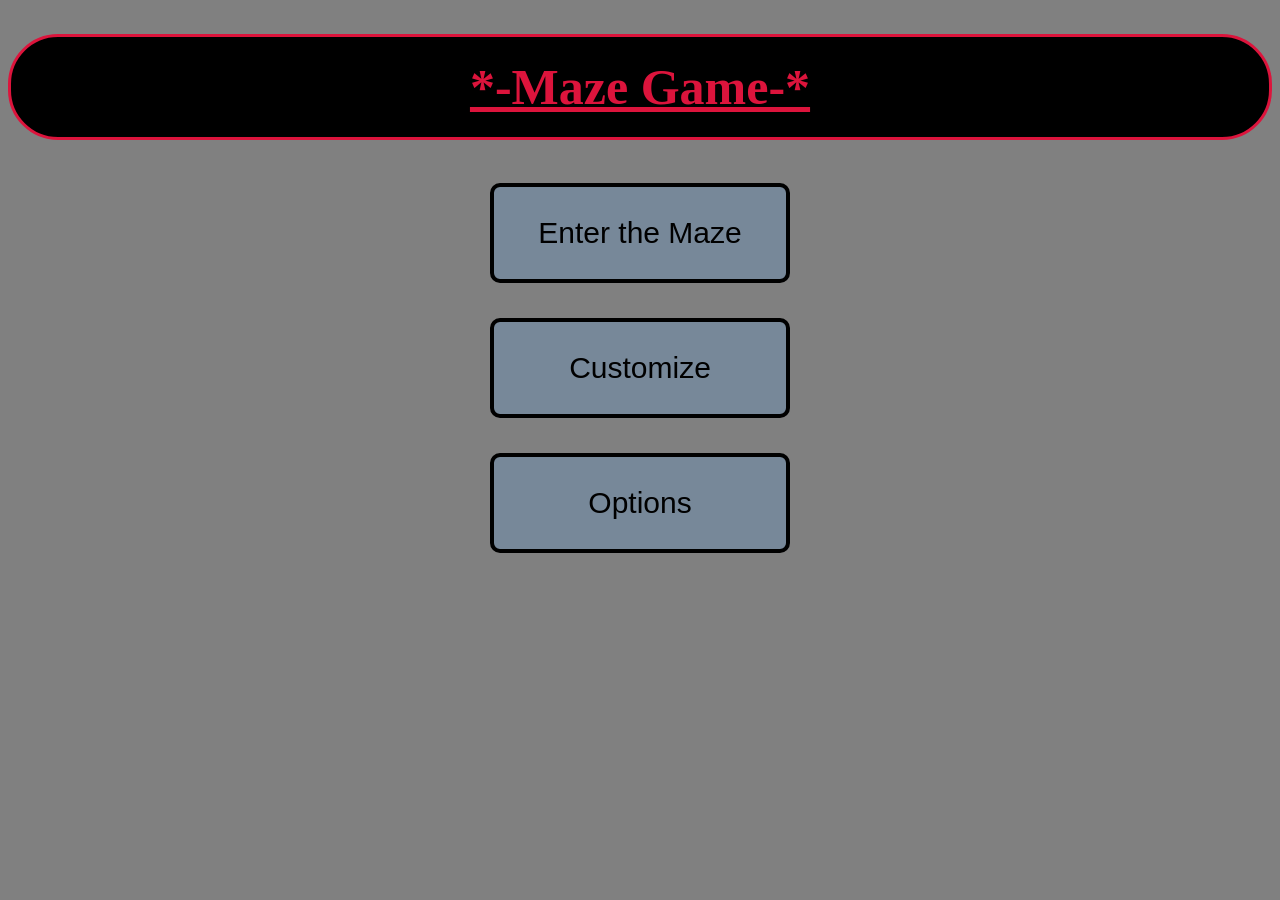
==== index.html @ ece11f51 "press "options" button rn" ====
<!DOCTYPE html>
<html lang="en">
<head>
    <meta charset="UTF-8">
    <meta name="viewport" content="width=device-width, initial-scale=1.0">
    <title>Document</title>
    <link rel="stylesheet" href="style.css">
</head>

<body>
    <h1 id="titleOne">*-Maze Game-*</h1>

    <div id="menu">
        <button id="startButton">Enter the Maze</button>
        <button id="customize">Customize</button>
        <button id="options">Options</button>
    </div>

    <script src="main.js"></script>
</body>
</html>
---- style.css ----
#titleOne{
    color: crimson;
    text-decoration: underline;
    justify-content: center;
    display: flex;
    font-size: 50px;
    background-color: black;
    height: 100px;
    align-items: center;
    border-radius: 50px;
    border: solid;
}

body{
    background-color: grey;
}

#menu {
    display: flex;
    flex-direction: column;
    align-items: center;
    gap: 35px;
    padding-top: 10px;
    
}

#startButton{
    border-radius: 10px;
    border: solid 4px black;
    background-color: lightslategray;
    width: 300px;
    height: 100px;
    justify-content: center;
    font-size: 30px;    
    }

#options{
    border-radius: 10px;
    border: solid 4px black;
    background-color: lightslategray;
    width: 300px;
    height: 100px;
    justify-content: center;
    font-size: 30px;   
}

#customize{
    border-radius: 10px;
    border: solid 4px black;
    background-color: lightslategray;
    width: 300px;
    height: 100px;
    justify-content: center;
    font-size: 30px;   
}
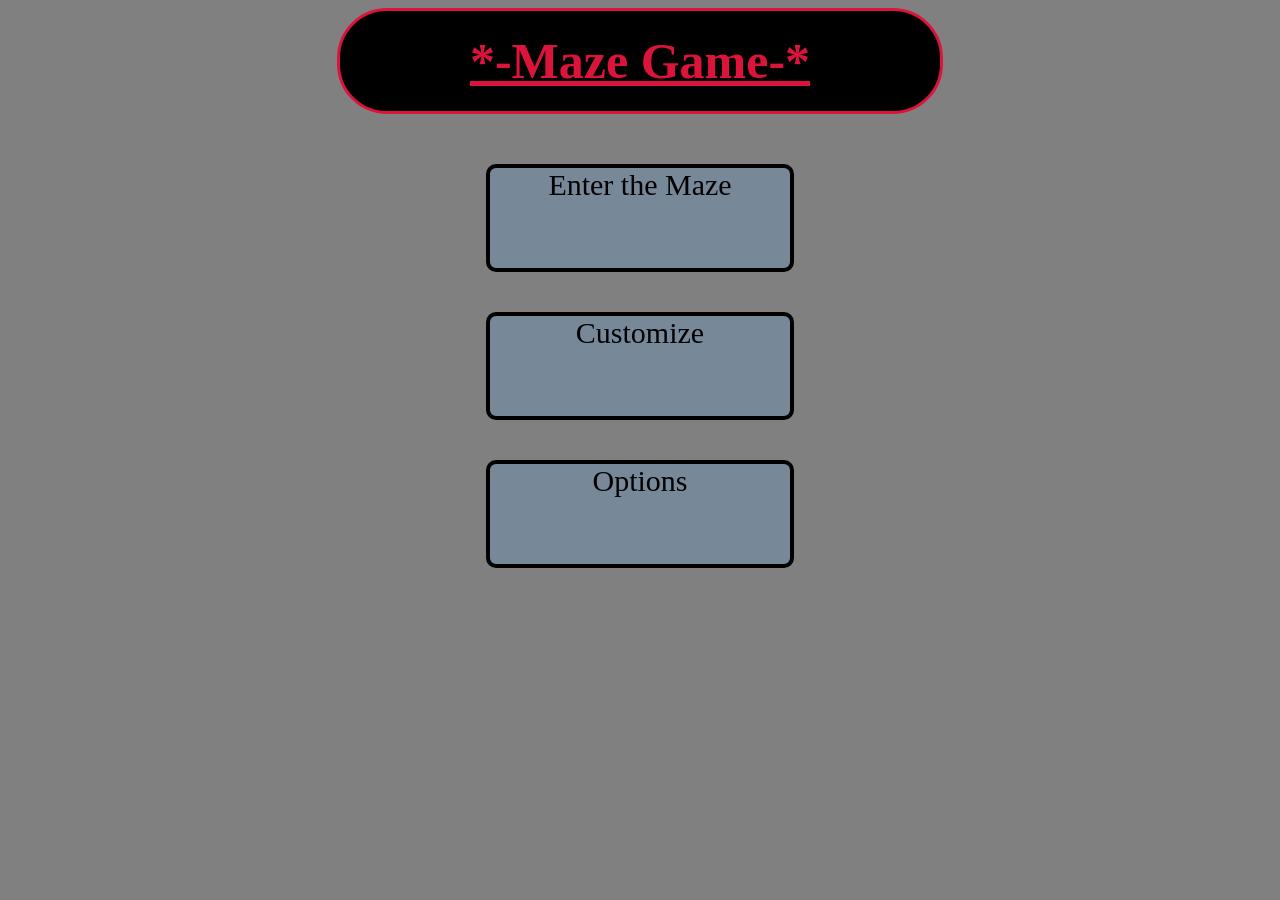
==== commit bfec2301: "Changed some syntax of the buttons and started customization menu" ====
--- a/index.html
+++ b/index.html
@@ -5,15 +5,20 @@
     <meta name="viewport" content="width=device-width, initial-scale=1.0">
     <title>Document</title>
     <link rel="stylesheet" href="style.css">
+    
 </head>
 
 <body>
     <h1 id="titleOne">*-Maze Game-*</h1>
 
-    <div id="menu">
-        <button id="startButton">Enter the Maze</button>
-        <button id="customize">Customize</button>
-        <button id="options">Options</button>
+    <div id="menu-screen">
+        <div id="startButton" class ="menu-buttons">Enter the Maze</div>
+      <a href = "customize.html" style ="text-decoration: none; color: inherit;">
+
+          <div id="customize" class ="menu-buttons">Customize</div>
+        </a>
+
+        <div id="options" class ="menu-buttons">Options</div>
     </div>
 
     <script src="main.js"></script>
--- a/style.css
+++ b/style.css
@@ -5,51 +5,93 @@
     display: flex;
     font-size: 50px;
     background-color: black;
+    width: 600px;
     height: 100px;
     align-items: center;
+    flex-direction: column;
     border-radius: 50px;
     border: solid;
+    margin: auto;
 }
 
 body{
     background-color: grey;
 }
 
-#menu {
+#menu-screen {
     display: flex;
     flex-direction: column;
     align-items: center;
-    gap: 35px;
-    padding-top: 10px;
-    
+    gap: 40px;
+    padding-top: 50px;    
 }
 
-#startButton{
-    border-radius: 10px;
+.menu-buttons{
+        border-radius: 10px;
     border: solid 4px black;
     background-color: lightslategray;
     width: 300px;
     height: 100px;
     justify-content: center;
+    align-items: center;
+    text-align: center;
     font-size: 30px;    
     }
-
-#options{
-    border-radius: 10px;
-    border: solid 4px black;
-    background-color: lightslategray;
-    width: 300px;
+    #custom-menu{
+    background-color: aliceblue;
+    justify-content: center;
+    position: relative;
+    width: 600px;
     height: 100px;
-    justify-content: center;
-    font-size: 30px;   
+    display: flex;
+    align-items: center;
+    border-radius: 50px;
+    border: solid;
+    margin-left: 300px auto 0;
+   
+}
+#ctitle{
+    background-color: crimson;
+    border: solid black 5px;
+    border-radius: 20px;
+    align-items: center;
+    display: flex;
+    flex-direction: column;
+    width: 500px;
+    margin: auto;
 }
 
-#customize{
-    border-radius: 10px;
-    border: solid 4px black;
-    background-color: lightslategray;
-    width: 300px;
-    height: 100px;
-    justify-content: center;
-    font-size: 30px;   
+#preview-player{
+    width: 30px;
+    height: 30px;
+    background-color: white;
+    border: 2px black solid;
+    position: static;
+    margin-left:120px
+}
+.slider-container {
+  width: 100%;
+  max-width: 150px;
+  margin-right: 40px;
+  position: absolute;
+}
+
+.slider {
+  -webkit-appearance: none;
+  appearance: none;
+  width: 100%;
+  height: 8px;
+  background: #7a7a7a;
+  border-radius: 4px;
+  outline: none;
+}
+
+.slider::-webkit-slider-thumb {
+  -webkit-appearance: none;
+  appearance: none;
+  width: 20px;
+  height: 20px;
+  border-radius: 50%;
+  background: red;
+  cursor: pointer;
 }
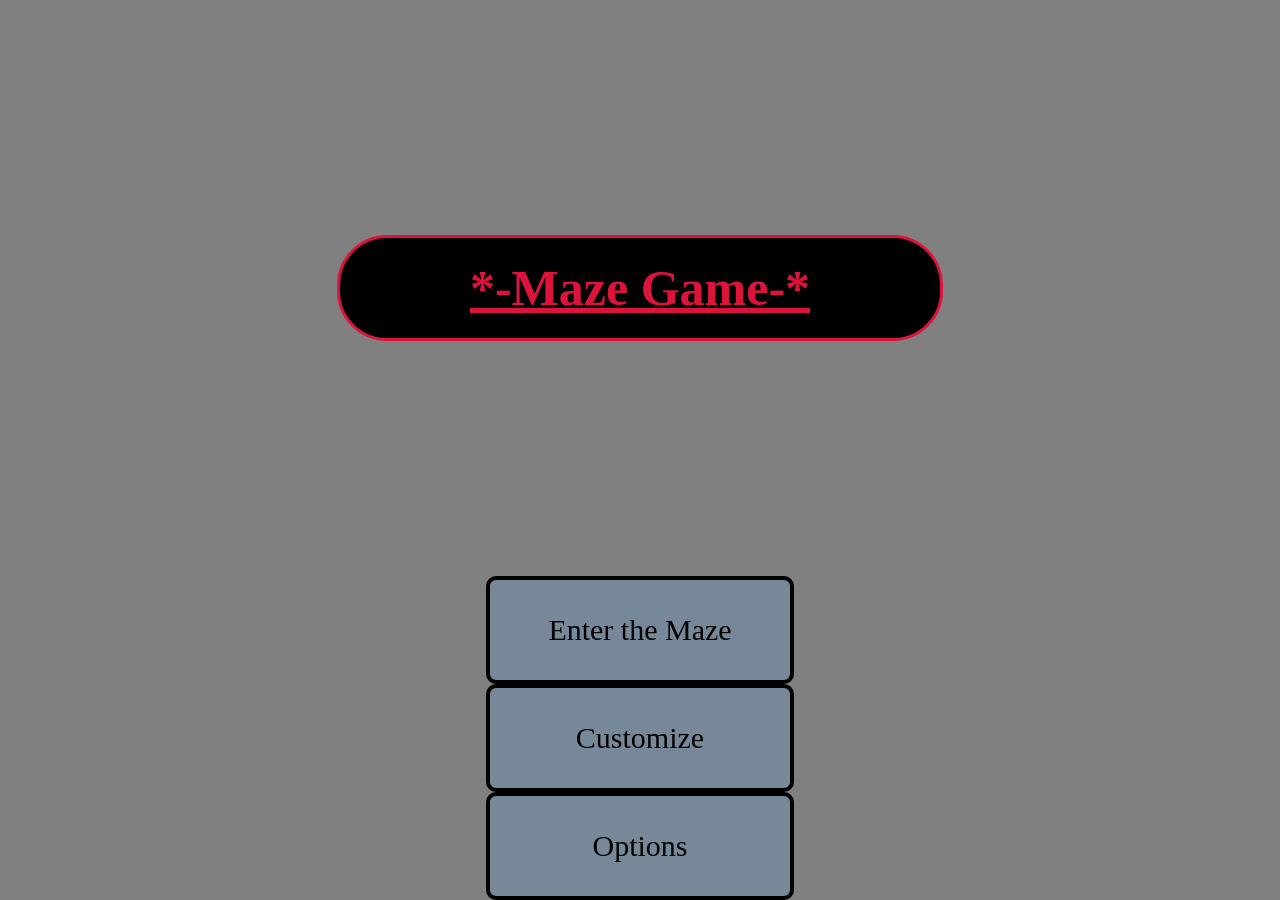
==== commit eb21c669: "Finished custom screen and started options screen." ====
--- a/index.html
+++ b/index.html
@@ -11,16 +11,18 @@
 <body>
     <h1 id="titleOne">*-Maze Game-*</h1>
 
-    <div id="menu-screen">
+    <div class="menu-screen">
         <div id="startButton" class ="menu-buttons">Enter the Maze</div>
       <a href = "customize.html" style ="text-decoration: none; color: inherit;">
 
           <div id="customize" class ="menu-buttons">Customize</div>
         </a>
+  <a href = "options.html" style ="text-decoration: none; color: inherit;">
 
-        <div id="options" class ="menu-buttons">Options</div>
+      <div id="options" class ="menu-buttons">Options</div>
+    </a>
     </div>
 
-    <script src="main.js"></script>
+    <script src="main.js" defer></script>
 </body>
 </html>
--- a/style.css
+++ b/style.css
@@ -13,21 +13,31 @@
     border: solid;
     margin: auto;
 }
-
-body{
-    background-color: grey;
+html, body {
+    margin: 0;
+    width: 100%;
+    min-height: 100vh;
+    box-sizing: border-box;
 }
 
+body {
+    background-color: grey;
+    display: flex;
+    flex-direction: column;
+    align-items: center;
+    justify-content: flex-start;
+    text-align: center;
+}
 #menu-screen {
     display: flex;
     flex-direction: column;
     align-items: center;
     gap: 40px;
-    padding-top: 50px;    
+    padding-top: 50px;
 }
 
 .menu-buttons{
-        border-radius: 10px;
+    border-radius: 10px;
     border: solid 4px black;
     background-color: lightslategray;
     width: 300px;
@@ -35,9 +45,11 @@
     justify-content: center;
     align-items: center;
     text-align: center;
-    font-size: 30px;    
-    }
-    #custom-menu{
+    font-size: 30px;
+    display: flex;
+}
+
+#custom-menu {
     background-color: aliceblue;
     justify-content: center;
     position: relative;
@@ -47,10 +59,34 @@
     align-items: center;
     border-radius: 50px;
     border: solid;
-    margin-left: 300px auto 0;
-   
+    margin: 0 auto;
 }
-#ctitle{
+
+#options-menu {
+    background-color: aliceblue;
+    justify-content: center;
+    display: flex;
+    align-items: center;
+    border-radius: 50px;
+    border: solid;
+    flex-direction: column;
+    width: 600px;
+    padding: 30px 20px;
+    margin: 0 auto;
+}
+
+#toggle-container {
+    display: flex;
+    align-items: center;
+    justify-content: center;
+    gap: 20px;
+    width: 100%;
+    max-width: 500px;
+    padding: 20px;
+    box-sizing: border-box;
+}
+
+.title-type-b {
     background-color: crimson;
     border: solid black 5px;
     border-radius: 20px;
@@ -61,19 +97,20 @@
     margin: auto;
 }
 
-#preview-player{
+#preview-player {
     width: 30px;
     height: 30px;
-    background-color: white;
+    background-color: black;
     border: 2px black solid;
     position: static;
     margin-left:120px
 }
+
 .slider-container {
   width: 100%;
   max-width: 150px;
   margin-right: 40px;
-  position: absolute;
+  margin-top: 10px;
 }
 
 .slider {
@@ -86,7 +123,13 @@
   outline: none;
 }
 
-.slider::-webkit-slider-thumb {
+#toggleSprint {
+    width: 20px;
+    height: 20px;
+    accent-color: crimson;
+}
+
+#color-slide-r::-webkit-slider-thumb {
   -webkit-appearance: none;
   appearance: none;
   width: 20px;
@@ -94,4 +137,22 @@
   border-radius: 50%;
   background: red;
   cursor: pointer;
+}
+#color-slide-g::-webkit-slider-thumb {
+  -webkit-appearance: none;
+  appearance: none;
+  width: 20px;
+  height: 20px;
+  border-radius: 50%;
+  background: rgb(0, 255, 0);
+  cursor: pointer;
+}
+#color-slide-b::-webkit-slider-thumb {
+  -webkit-appearance: none;
+  appearance: none;
+  width: 20px;
+  height: 20px;
+  border-radius: 50%;
+  background:blue;
+  cursor: pointer;
 }
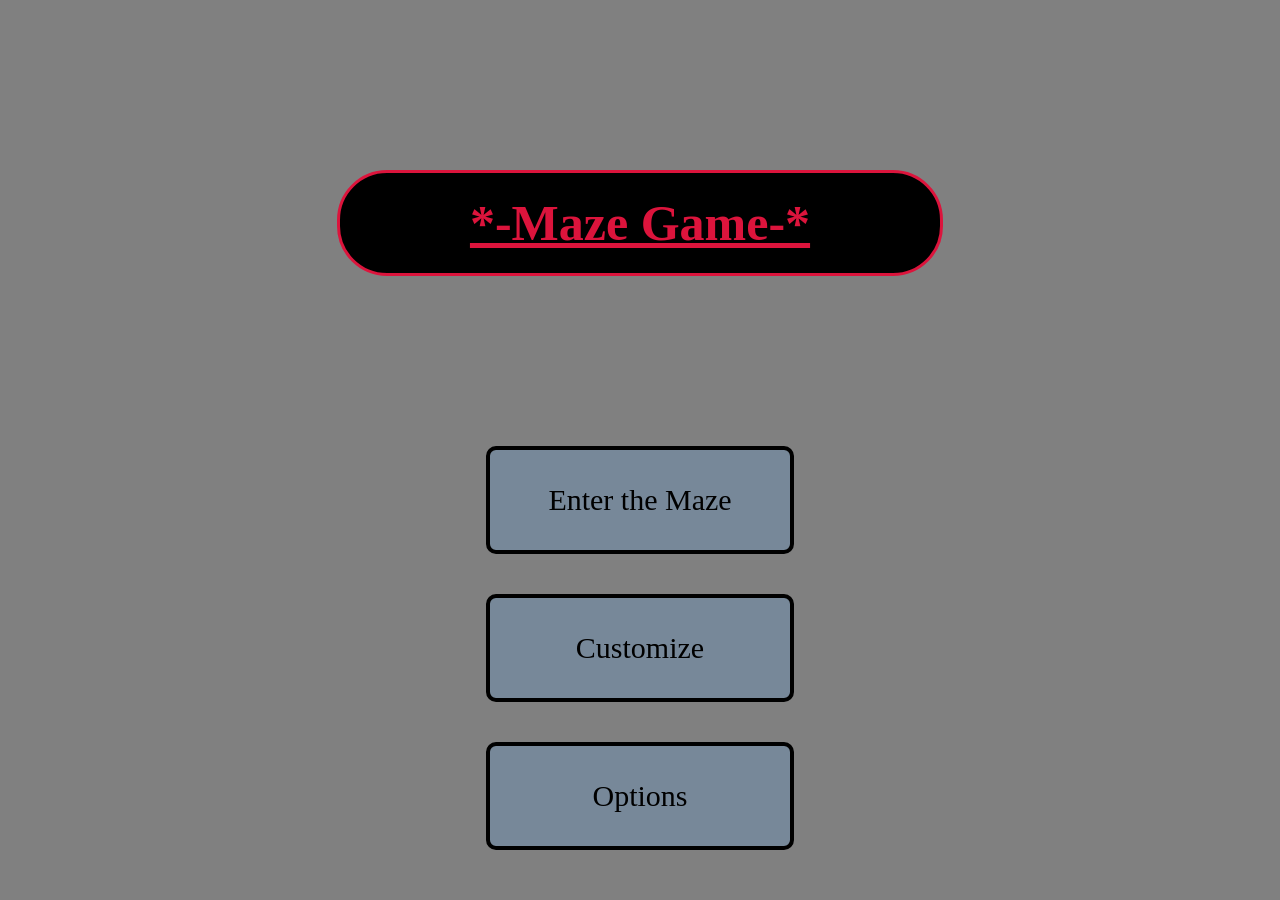
==== commit 11880097: "fade effect+more" ====
--- a/index.html
+++ b/index.html
@@ -12,6 +12,7 @@
     <h1 id="titleOne">*-Maze Game-*</h1>
 
     <div class="menu-screen">
+        <div id="fadeEffect"></div>
         <div id="startButton" class ="menu-buttons">Enter the Maze</div>
       <a href = "customize.html" style ="text-decoration: none; color: inherit;">
 
--- a/style.css
+++ b/style.css
@@ -13,6 +13,7 @@
     border: solid;
     margin: auto;
 }
+
 html, body {
     margin: 0;
     width: 100%;
@@ -28,12 +29,12 @@
     justify-content: flex-start;
     text-align: center;
 }
-#menu-screen {
+.menu-screen {
     display: flex;
     flex-direction: column;
     align-items: center;
     gap: 40px;
-    padding-top: 50px;
+    padding-bottom: 50px;
 }
 
 .menu-buttons{
@@ -47,6 +48,24 @@
     text-align: center;
     font-size: 30px;
     display: flex;
+    
+}
+
+#fadeEffect{
+    position: fixed;
+    top: 0;
+    left: 0;
+    width: 100%;
+    height: 100%;
+    background-color: black;
+    opacity: 0%;
+    pointer-events: none;
+    transition: opacity 3.5s ease;
+    z-index: 9999;
+}
+
+#fadeEffect.active{
+    opacity: 1;
 }
 
 #custom-menu {
@@ -155,4 +174,50 @@
   border-radius: 50%;
   background:blue;
   cursor: pointer;
+}
+
+#fatHead{
+    color: crimson;
+    text-decoration: underline;
+    justify-content: center;
+    display: flex;
+    font-size: 50px;
+    background-color: black;
+    width: 400px;
+    height: 100px;
+    align-items: center;
+    flex-direction: column;
+    border-radius: 50px;
+    border: solid;
+    margin: auto;
+}
+
+#map{
+    border: solid black 3px;
+    height: 450px;
+    width: 450px;
+    display: flex;
+    margin: auto;
+    background-color: whitesmoke;
+}
+
+#player{
+    position: relative;
+    width: 20px;
+    height: 20px;
+    border: solid black 2px;
+    
+}
+
+#callHome{
+    border-radius: 10px;
+    border: solid 4px black;
+    background-color: lightslategray;
+    width: 200px;
+    height: 50px;
+    justify-content: center;
+    align-items: center;
+    text-align: center;
+    font-size: 15px;
+    display: flex;
 }
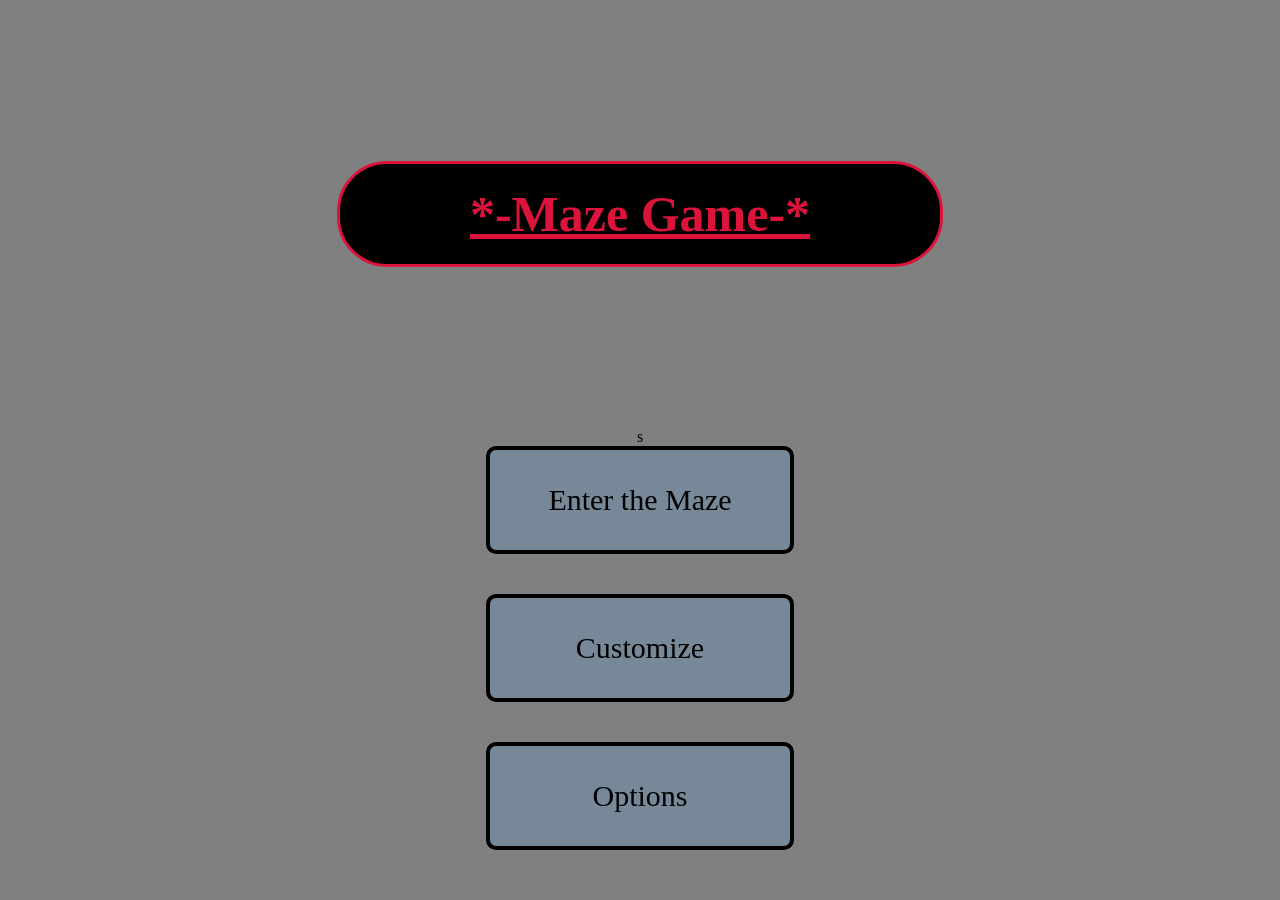
==== commit eef5165b: "style update" ====
--- a/index.html
+++ b/index.html
@@ -9,7 +9,7 @@
 </head>
 
 <body>
-    <h1 id="titleOne">*-Maze Game-*</h1>
+    <h1 id="titleOne">*-Maze Game-*</h1>s
 
     <div class="menu-screen">
         <div id="fadeEffect"></div>
--- a/style.css
+++ b/style.css
@@ -205,7 +205,14 @@
     position: relative;
     width: 20px;
     height: 20px;
+    box-sizing: border-box;
+    position: absolute;
+    width: 30px;
+    height: 30px;
     border: solid black 2px;
+    top:0px;
+    left:0px;
+
     
 }
 
@@ -220,4 +227,20 @@
     text-align: center;
     font-size: 15px;
     display: flex;
+}
+#fog {
+    position: relative;
+  top: 0;
+  left: 0;
+  width: 100%;
+  height: 100%;
+  background: rgba(0, 0, 0, 1); /* The color of the hidden areas */;
+  pointer-events: none;
+  z-index: 5;
+    background: radial-gradient(
+    circle 70px at var(--x) var(--y), 
+    transparent 0%, 
+    rgba(0, 0, 0, 0.4) 60%, 
+    rgba(0, 0, 0, 0.95) 100%
+  );
 }
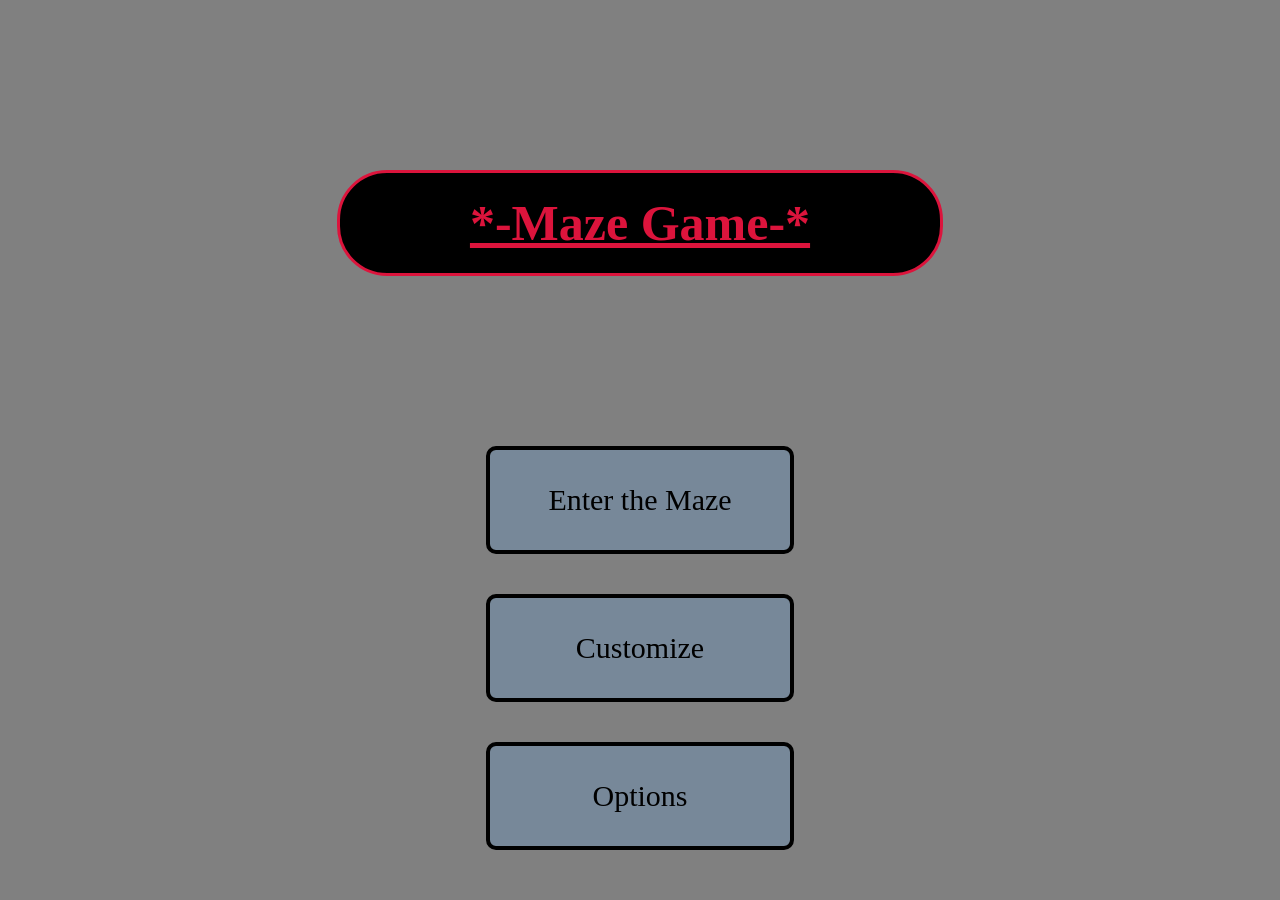
==== commit 55bcd858: "re added fog div and fized the color issue" ====
--- a/index.html
+++ b/index.html
@@ -9,7 +9,7 @@
 </head>
 
 <body>
-    <h1 id="titleOne">*-Maze Game-*</h1>s
+    <h1 id="titleOne">*-Maze Game-*</h1>
 
     <div class="menu-screen">
         <div id="fadeEffect"></div>
